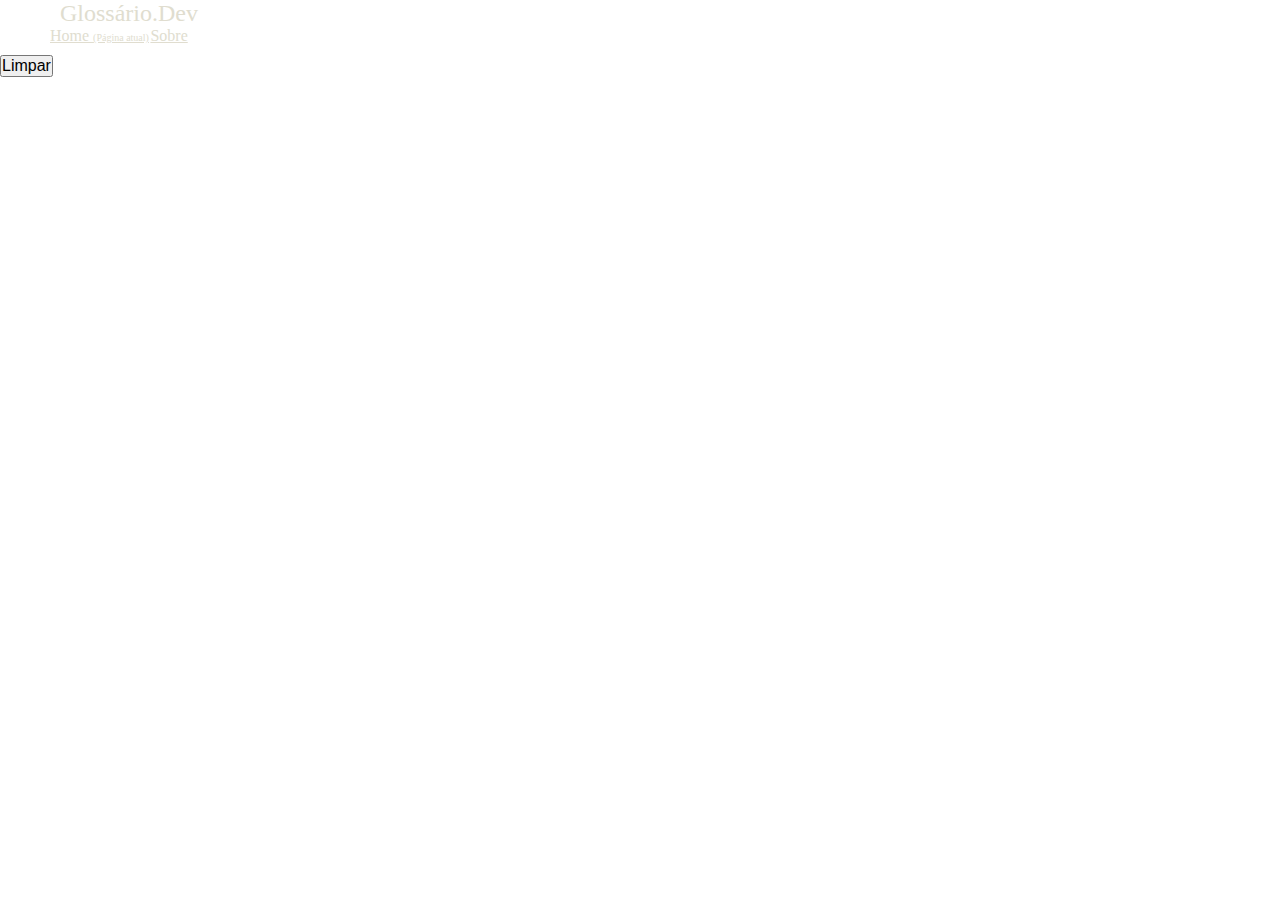
==== index.html @ 7a098968 "Adicao de links e estlizacao dos botoes" ====
<!DOCTYPE html>
<html lang="pt-br">
<head>
    <meta charset="UTF-8">
    <meta http-equiv="X-UA-Compatible" content="IE=edge">
    <meta name="viewport" content="width=device-width, initial-scale=1.0">
    <link rel="stylesheet" type="text/css" href="https://cdn.datatables.net/v/bs5/dt-1.12.1/af-2.4.0/r-2.3.0/sc-2.0.7/sl-1.4.0/datatables.min.css"/>

    <link rel="stylesheet" href="css/style.css">
    <link rel="stylesheet" href="https://stackpath.bootstrapcdn.com/bootstrap/4.1.3/css/bootstrap.min.css" integrity="sha384-MCw98/SFnGE8fJT3GXwEOngsV7Zt27NXFoaoApmYm81iuXoPkFOJwJ8ERdknLPMO" crossorigin="anonymous">   
  
    <title>Glossário.Dev</title>
</head>
<body>
    <header>
        <section class="container-fluid">
            <nav class="navbar navbar-expand navbar-dark bg-dark">
                <a class="navbar-brand" href="#">Glossário.Dev</a>
                <div class="collapse navbar-collapse justify-content-end" id="navbarNavAltMarkup">
                    <div class="navbar-nav">
                        <a class="nav-item nav-link active" href="#">Home <span class="sr-only">(Página atual)</span></a>
                        <a class="nav-item nav-link" href="#">Sobre</a>
                    </div>
                </div>
            </nav>
        </section>
    </header>

    <main>
        <section class="container" id="tabela">
            <div class="divBuscas cointainer d-flex justify-content-end">
                <button class="btn   btn-warning" id="cleanBtn">Limpar</button>
            </div>            
            <table id="table_id" class="display container-fluid">
            </table>
        </section>
    </main>
    
    <footer style="font-size: 10rem"></footer>
</body>

<script src="https://code.jquery.com/jquery-3.7.0.js" integrity="sha256-JlqSTELeR4TLqP0OG9dxM7yDPqX1ox/HfgiSLBj8+kM=" crossorigin="anonymous"></script>
<script type="text/javascript" src="https://cdn.datatables.net/v/bs5/dt-1.12.1/af-2.4.0/r-2.3.0/sc-2.0.7/sl-1.4.0/datatables.min.js"></script>
<script src="scripts/script.js"></script>
</html>
---- css/style.css ----
* {
  margin: 0;
  padding: 0;
  box-sizing: border-box;
  font-size: 62.5%;
}

header {
  height: auto;
  width: auto;
}
header section {
  height: auto;
  width: auto;
}
header section nav.navbar {
  height: 4.5rem;
  width: auto;
  padding-left: 5rem;
  padding-right: 5rem;
}
header section nav.navbar a.navbar-brand {
  padding-left: 1rem;
  padding-right: 1rem;
  font-size: 2.4rem;
  font-style: none;
  text-decoration: none;
  color: #E0DDCF;
}
header section nav.navbar a.navbar-brand:hover {
  color: #F1F0EA;
}
header section nav.navbar div.collapse div.navbar-nav a.nav-item {
  font-size: 1.6rem;
  color: #E0DDCF;
}
header section nav.navbar div.collapse div.navbar-nav a.nav-item:hover {
  color: #F1F0EA;
}

main section#tabela {
  margin-top: 1rem;
}
main section#tabela th {
  font-size: 1.6rem;
}
main section#tabela div#table_id_wrapper div.row div.col-sm-12 div#table_id_length label {
  font-size: 1.6rem;
}
main section#tabela div#table_id_wrapper div.row div.col-sm-12 div#table_id_length label select option {
  font-size: 1.6rem;
}
main section#tabela div#table_id_wrapper div.row div.col-sm-12 div#table_id_length label select option:hover {
  background: #003FA6;
}
main section#tabela div#table_id_wrapper div.row div.col-sm-12 div#table_id_filter label {
  font-size: 1.6rem;
}
main section#tabela div#table_id_wrapper div.row div.col-sm-12 table#table_id thead tr th {
  font-size: 1.6rem;
  text-align: center;
}
main section#tabela div#table_id_wrapper div.row div.col-sm-12 table#table_id tbody tr.odd {
  background-color: rgba(2, 18, 43, 0.1019607843);
}
main section#tabela div#table_id_wrapper div.row div.col-sm-12 table#table_id tbody tr {
  font-size: 1.6rem;
}
main section#tabela div#table_id_wrapper div.row div.col-sm-12 table#table_id tbody tr span {
  font-size: 1.6rem;
  margin-left: 3rem;
}
main section#tabela div#table_id_wrapper div.row div.col-sm-12 table#table_id tbody tr a {
  font-size: 1.3rem;
  color: #003FA6;
}
main section#tabela div#table_id_wrapper div.row div.col-sm-12 table#table_id tbody td {
  font-size: 1.6rem;
  height: 7rem;
}
main section#tabela div#table_id_wrapper div.row div.col-sm-12 div#table_id_info {
  font-size: 1.6rem;
}
main section#tabela div#table_id_wrapper div.row div.col-sm-12 div#table_id_paginate ul.pagination li {
  font-size: 1.6rem;
}
main section#tabela div.divBuscas select {
  font-size: 1.6rem;
}
main section#tabela div.divBuscas select option {
  font-size: 1.6rem;
}
main section#tabela div.divBuscas button#cleanBtn {
  font-size: 1.6rem;
}
main section#tabela span#categorias {
  margin-bottom: 1rem;
}/*# sourceMappingURL=style.css.map */
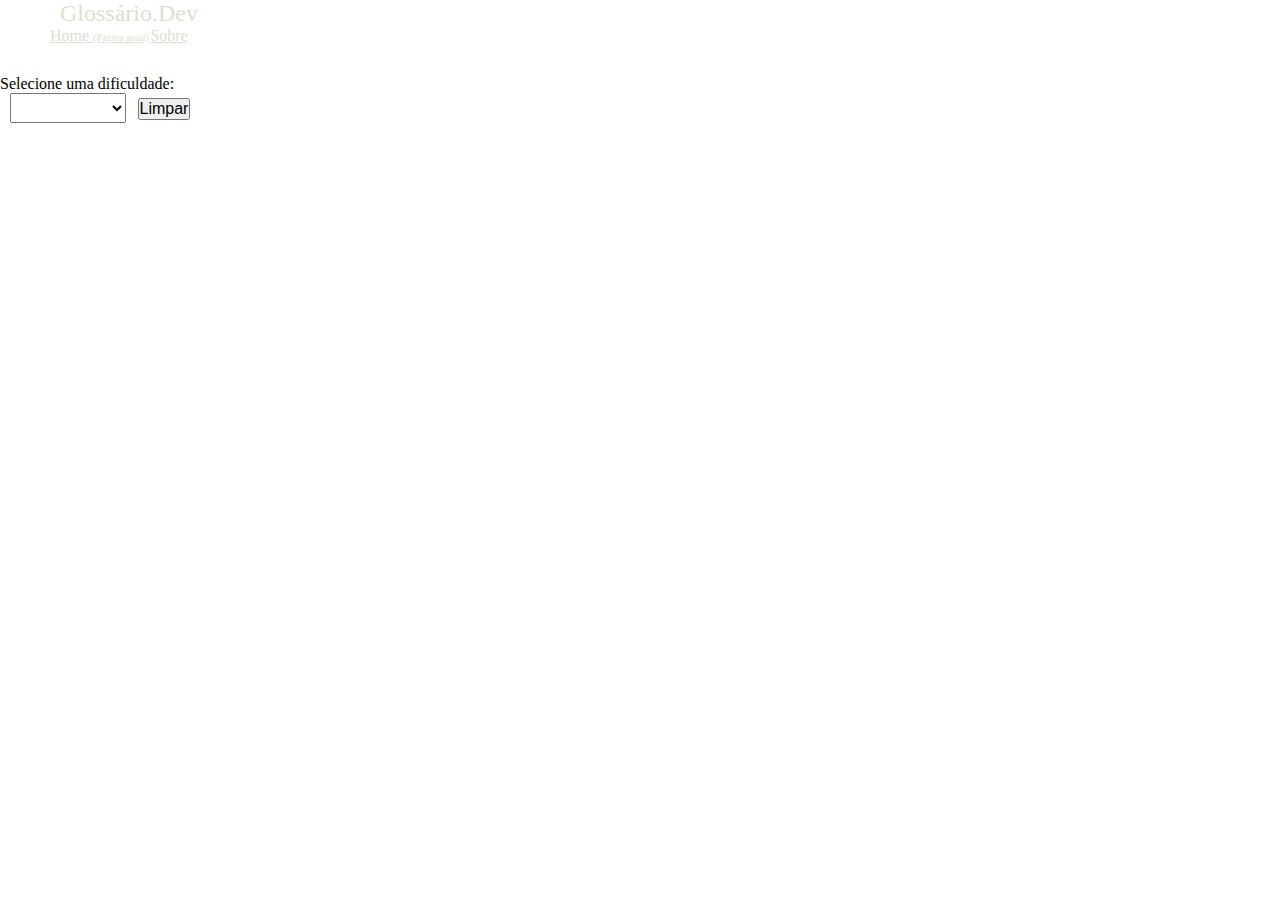
==== commit 21756957: "commit" ====
--- a/index.html
+++ b/index.html
@@ -6,14 +6,28 @@
     <meta name="viewport" content="width=device-width, initial-scale=1.0">
     <link rel="stylesheet" type="text/css" href="https://cdn.datatables.net/v/bs5/dt-1.12.1/af-2.4.0/r-2.3.0/sc-2.0.7/sl-1.4.0/datatables.min.css"/>
 
+    <link rel="icon" href="./assets/ico.jpeg">
+
     <link rel="stylesheet" href="css/style.css">
     <link rel="stylesheet" href="https://stackpath.bootstrapcdn.com/bootstrap/4.1.3/css/bootstrap.min.css" integrity="sha384-MCw98/SFnGE8fJT3GXwEOngsV7Zt27NXFoaoApmYm81iuXoPkFOJwJ8ERdknLPMO" crossorigin="anonymous">   
   
     <title>Glossário.Dev</title>
+    <script async src="https://pagead2.googlesyndication.com/pagead/js/adsbygoogle.js?client=ca-pub-3334251057290574"
+     crossorigin="anonymous"></script>
+    <!-- Google tag (gtag.js) -->
+    <script async src="https://www.googletagmanager.com/gtag/js?id=G-C9WZFTHBZC"></script>
+    <script>
+    window.dataLayer = window.dataLayer || [];
+    function gtag(){dataLayer.push(arguments);}
+    gtag('js', new Date());
+
+    gtag('config', 'G-C9WZFTHBZC');
+    </script>
+
 </head>
 <body>
     <header>
-        <section class="container-fluid">
+        <section>
             <nav class="navbar navbar-expand navbar-dark bg-dark">
                 <a class="navbar-brand" href="#">Glossário.Dev</a>
                 <div class="collapse navbar-collapse justify-content-end" id="navbarNavAltMarkup">
@@ -29,7 +43,14 @@
     <main>
         <section class="container" id="tabela">
             <div class="divBuscas cointainer d-flex justify-content-end">
-                <button class="btn   btn-warning" id="cleanBtn">Limpar</button>
+                <p>Selecione uma dificuldade: </p>
+                <select name="selectDificuldade" id="selectDificuldade" class="form-control">
+                    <option value=""></option>
+                    <option value="Iniciante">Iniciante</option>
+                    <option value="Intermediário">Intermediário</option>
+                    <option value="Profissional">Profissional</option>
+                </select>
+                <button class="btn  btn-warning" id="cleanBtn">Limpar</button>
             </div>            
             <table id="table_id" class="display container-fluid">
             </table>
--- a/css/style.css
+++ b/css/style.css
@@ -25,17 +25,17 @@
   font-size: 2.4rem;
   font-style: none;
   text-decoration: none;
-  color: #E0DDCF;
+  color: #e0ddcf;
 }
 header section nav.navbar a.navbar-brand:hover {
-  color: #F1F0EA;
+  color: #f1f0ea;
 }
 header section nav.navbar div.collapse div.navbar-nav a.nav-item {
   font-size: 1.6rem;
-  color: #E0DDCF;
+  color: #e0ddcf;
 }
 header section nav.navbar div.collapse div.navbar-nav a.nav-item:hover {
-  color: #F1F0EA;
+  color: #f1f0ea;
 }
 
 main section#tabela {
@@ -51,13 +51,16 @@
   font-size: 1.6rem;
 }
 main section#tabela div#table_id_wrapper div.row div.col-sm-12 div#table_id_length label select option:hover {
-  background: #003FA6;
+  background: #003fa6;
 }
 main section#tabela div#table_id_wrapper div.row div.col-sm-12 div#table_id_filter label {
   font-size: 1.6rem;
 }
 main section#tabela div#table_id_wrapper div.row div.col-sm-12 table#table_id thead tr th {
   font-size: 1.6rem;
+  text-align: center;
+}
+main section#tabela div#table_id_wrapper div.row div.col-sm-12 table#table_id tbody {
   text-align: center;
 }
 main section#tabela div#table_id_wrapper div.row div.col-sm-12 table#table_id tbody tr.odd {
@@ -72,7 +75,7 @@
 }
 main section#tabela div#table_id_wrapper div.row div.col-sm-12 table#table_id tbody tr a {
   font-size: 1.3rem;
-  color: #003FA6;
+  color: #003fa6;
 }
 main section#tabela div#table_id_wrapper div.row div.col-sm-12 table#table_id tbody td {
   font-size: 1.6rem;
@@ -83,6 +86,9 @@
 }
 main section#tabela div#table_id_wrapper div.row div.col-sm-12 div#table_id_paginate ul.pagination li {
   font-size: 1.6rem;
+}
+main section#tabela div.divBuscas {
+  margin-bottom: 1rem;
 }
 main section#tabela div.divBuscas select {
   font-size: 1.6rem;
@@ -95,4 +101,31 @@
 }
 main section#tabela span#categorias {
   margin-bottom: 1rem;
-}/*# sourceMappingURL=style.css.map */+}
+
+.equalWidth {
+  width: 12rem;
+  margin-top: 0.5rem;
+}
+
+input.form-control {
+  height: 3.5rem;
+  font-size: 1.6rem;
+}
+
+select.form-control {
+  height: 3rem;
+  width: auto;
+  margin-left: 1rem;
+  margin-right: 1rem;
+}
+
+div.divBuscas {
+  padding-top: 2rem;
+  padding-bottom: 3rem;
+}
+div.divBuscas p {
+  font-size: 1.6rem;
+}
+
+/*# sourceMappingURL=style.css.map */
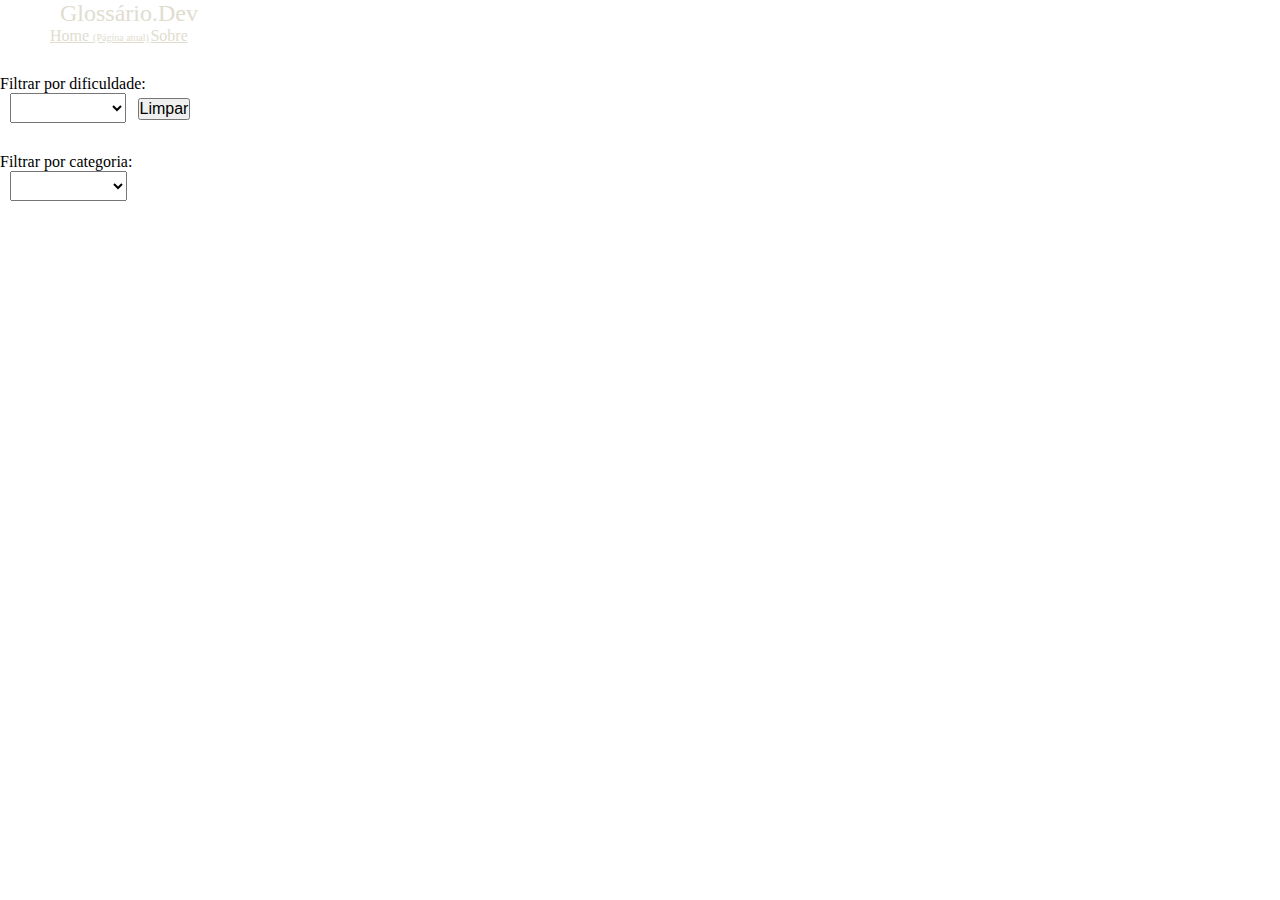
==== commit fd14e879: "add filtrar categoria, melhorar UX" ====
--- a/index.html
+++ b/index.html
@@ -42,15 +42,29 @@
 
     <main>
         <section class="container" id="tabela">
-            <div class="divBuscas cointainer d-flex justify-content-end">
-                <p>Selecione uma dificuldade: </p>
+            <div class="divBuscas cointainer d-flex" style="padding-bottom: 0px">
+                <p>Filtrar por dificuldade: </p>
                 <select name="selectDificuldade" id="selectDificuldade" class="form-control">
                     <option value=""></option>
                     <option value="Iniciante">Iniciante</option>
                     <option value="Intermediário">Intermediário</option>
                     <option value="Profissional">Profissional</option>
                 </select>
-                <button class="btn  btn-warning" id="cleanBtn">Limpar</button>
+                <button class="btn  btn-warning" style="margin-left: auto" id="cleanBtn">Limpar</button>
+            </div>            
+            <div class="divBuscas cointainer d-flex">
+                <p>Filtrar por categoria: &nbsp;</p>
+                <select name="selectCategoria" id="selectCategoria" class="form-control">
+                    <option value=""></option>
+                    <option value="conceitos">conceitos</option>
+                    <option value="fundamentos">fundamentos</option>
+                    <option value="biblioteca">biblioteca</option>
+                    <option value="framework">framework</option>
+                    <option value="ferramentas">ferramentas</option>
+                    <option value="front-end">front-end</option>
+                    <option value="back-end">back-end</option>
+                    <option value="infraestrutura">infraestrutura</option>
+                </select>
             </div>            
             <table id="table_id" class="display container-fluid">
             </table>
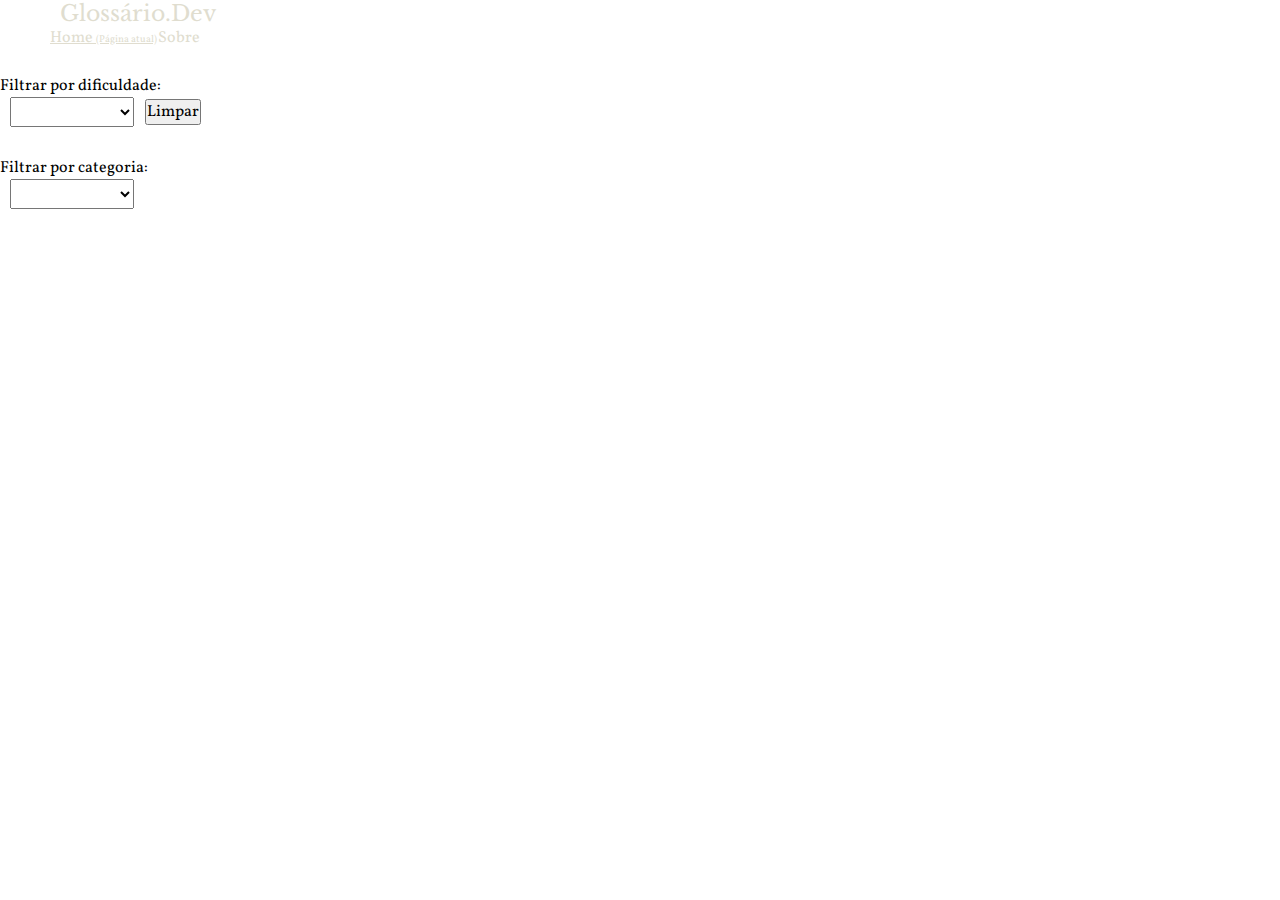
==== commit 34de696d: "adicionado minha descrição e estilização da página sobre" ====
--- a/index.html
+++ b/index.html
@@ -32,8 +32,8 @@
                 <a class="navbar-brand" href="#">Glossário.Dev</a>
                 <div class="collapse navbar-collapse justify-content-end" id="navbarNavAltMarkup">
                     <div class="navbar-nav">
-                        <a class="nav-item nav-link active" href="#">Home <span class="sr-only">(Página atual)</span></a>
-                        <a class="nav-item nav-link" href="#">Sobre</a>
+                        <a class="nav-item nav-link active" href="index.html">Home <span class="sr-only">(Página atual)</span></a>
+                        <a class="nav-item nav-link" id="menuSobre">Sobre</a>
                     </div>
                 </div>
             </nav>
@@ -69,6 +69,8 @@
             <table id="table_id" class="display container-fluid">
             </table>
         </section>
+
+
     </main>
     
     <footer style="font-size: 10rem"></footer>
--- a/css/style.css
+++ b/css/style.css
@@ -1,7 +1,10 @@
+@import url("https://fonts.googleapis.com/css2?family=Libre+Baskerville:wght@700&display=swap");
+@import url("https://fonts.googleapis.com/css2?family=Vollkorn&display=swap");
 * {
   margin: 0;
   padding: 0;
   box-sizing: border-box;
+  font-family: "Vollkorn", serif;
   font-size: 62.5%;
 }
 
@@ -22,8 +25,9 @@
 header section nav.navbar a.navbar-brand {
   padding-left: 1rem;
   padding-right: 1rem;
-  font-size: 2.4rem;
+  font-size: 2.2rem;
   font-style: none;
+  font-family: "Libre Baskerville", arial;
   text-decoration: none;
   color: #e0ddcf;
 }
@@ -31,6 +35,7 @@
   color: #f1f0ea;
 }
 header section nav.navbar div.collapse div.navbar-nav a.nav-item {
+  cursor: pointer;
   font-size: 1.6rem;
   color: #e0ddcf;
 }
@@ -128,4 +133,43 @@
   font-size: 1.6rem;
 }
 
+section#sobreSection #sobreTitle {
+  font-size: 2.2rem;
+  font-family: "Libre Baskerville", arial;
+  padding-top: 1.5rem;
+  padding-bottom: 1rem;
+  color: #0060f1;
+}
+section#sobreSection p {
+  font-size: 1.6rem;
+  font-family: "Vollkorn", serif;
+}
+section#sobreSection p span.nome {
+  font-size: 2rem;
+  font-weight: bold;
+  color: #003fa6;
+}
+section#sobreSection p span.ocupacao {
+  font-size: 1.4rem;
+  font-style: italic;
+  color: #0060f1;
+}
+section#sobreSection div#colaboradores {
+  padding-left: 1rem;
+}
+section#sobreSection div#colaboradores p {
+  padding-bottom: 1rem;
+  padding-top: 0.5rem;
+}
+section#sobreSection div#description {
+  padding-left: 1rem;
+}
+section#sobreSection h2#colaboradoresTitle {
+  padding-top: 0.5rem;
+  padding-bottom: 1rem;
+  padding-font-size: 1.8rem;
+  padding-font-family: "Libre Baskerville", arial;
+  padding-color: #0060f1;
+}
+
 /*# sourceMappingURL=style.css.map */
